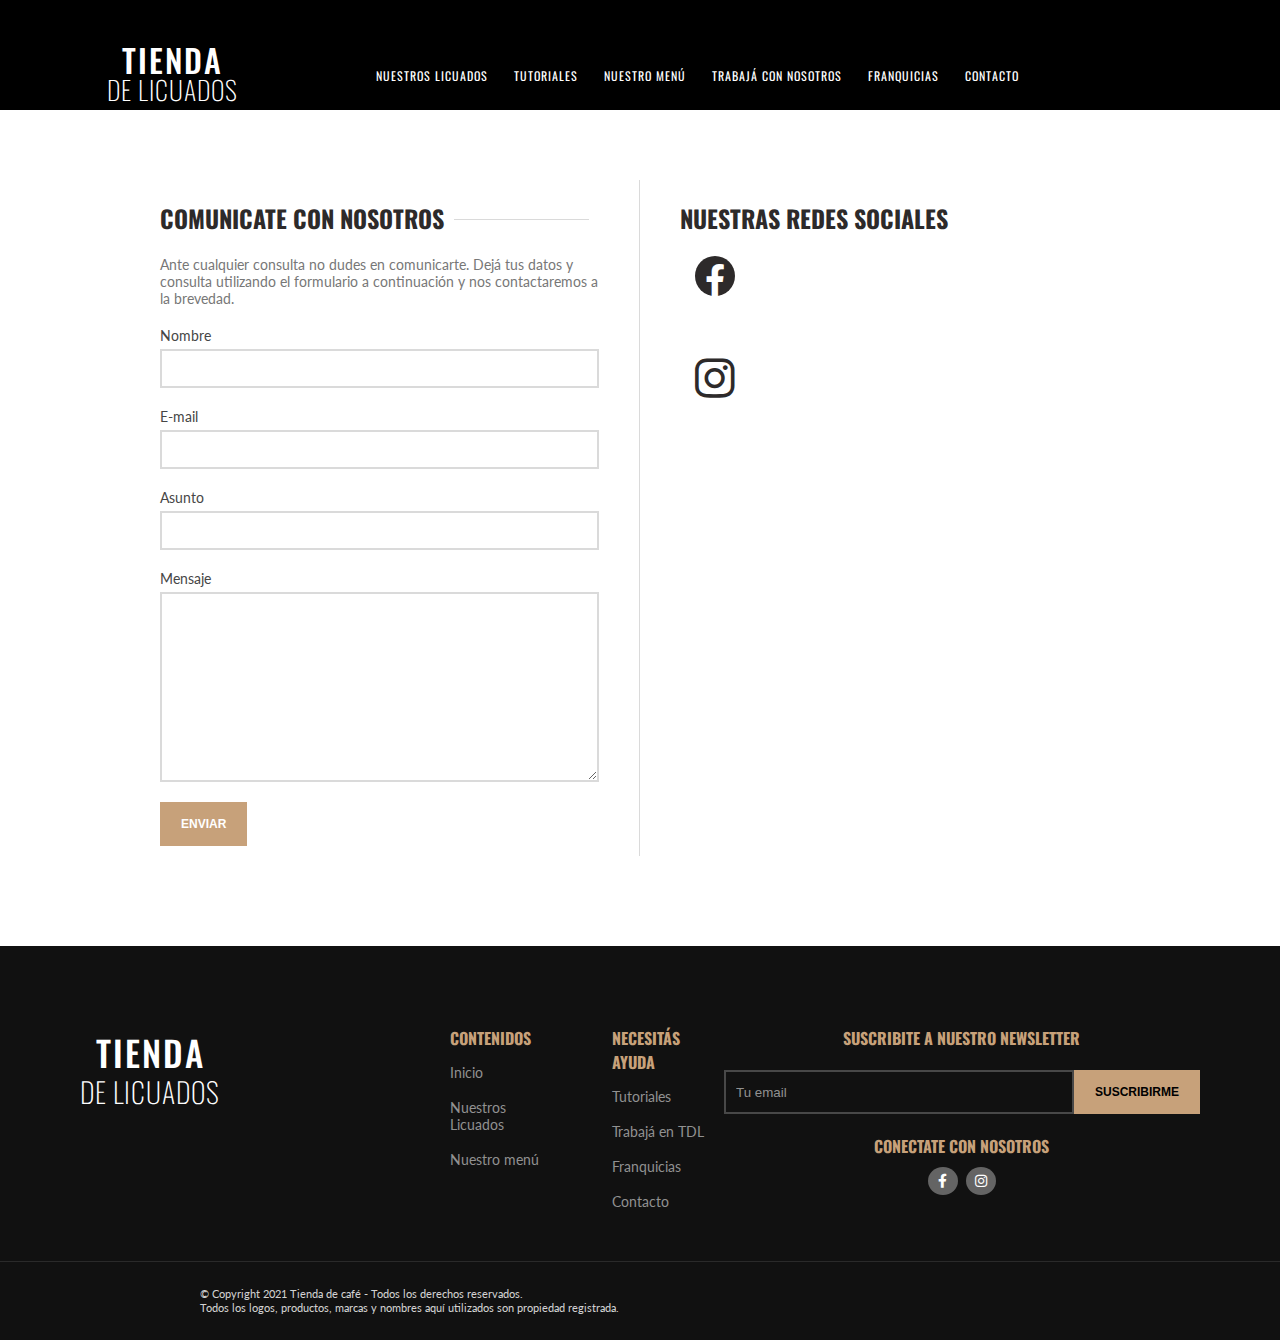
==== pages/contacto.html @ 8fce1b78 "fix nav" ====
<!DOCTYPE html>
<html lang="en">
  <head>
    <meta charset="UTF-8" />
    <meta name="viewport" content="width=device-width, initial-scale=1.0" />
    <title>Home - Tienda de Licuados</title>
    <script defer src="../js/script.js"></script>

    <link
      rel="stylesheet"
      href="https://cdnjs.cloudflare.com/ajax/libs/font-awesome/6.0.0-beta3/css/all.min.css"
    />
    <link rel="stylesheet" href="../styles/nav.css" />
    <link rel="stylesheet" href="../styles/contacto.css" />
    <link rel="stylesheet" href="../styles/footer.css" />
    <link rel="stylesheet" href="../styles/index.css" />
  </head>
  <body>
    <div class="line"></div>
    <!----------------------------------- NAVBAR ------------------------------------->
    <nav class="nav black_background">
      <a href="/index.html" class="nav_logo_link">
        <span class="logo_up">TIENDA</span>
        <span class="logo_down">DE LICUADOS</span>
      </a>

      <ul class="nav_links_list">
        <li class="nav_links_list_links"><a href="">NUESTROS LICUADOS</a></li>
        <li class="nav_links_list_links"><a href="">TUTORIALES</a></li>
        <li class="nav_links_list_links"><a href="">NUESTRO MENÚ</a></li>
        <li class="nav_links_list_links"><a href="">TRABAJÁ CON NOSOTROS</a></li>
        <li class="nav_links_list_links"><a href="">FRANQUICIAS</a></li>
        <li class="nav_links_list_links"><a href="./pages/contacto.html">CONTACTO</a></li>
      </ul>
    </nav>
    <main class="main">
      <!---------------------------------- FORMULARIO --------------------------------->

      <section class="section_form">
        <div class="contenedor_titulo">
          <h2 class="contacto_titulo">COMUNICATE CON NOSOTROS</h2>
          <span class="section_form_line"></span>
        </div>

        <p class="contacto_p">
          Ante cualquier consulta no dudes en comunicarte. Dejá tus datos y consulta utilizando el
          formulario a continuación y nos contactaremos a la brevedad.
        </p>
        <form class="contacto_form" id="contacto">
          <label class="label" for="name">Nombre</label>
          <input class="field" type="text" name="name" required />

          <label class="label" for="email">E-mail</label>
          <input class="field" type="email" name="email" required />

          <label class="label" for="asunto">Asunto</label>
          <input class="field" type="tel" name="asunto" required />

          <label class="label" for="mensaje">Mensaje</label>
          <textarea class="field" type="texto" name="mensaje" required></textarea>

          <button class="contacto_btn">ENVIAR</button>
        </form>
      </section>

      <!---------------------------------- SOCIAL---- --------------------------------->

      <section class="social">
        <div class="contenedor_titulo">
          <h2 class="contacto_titulo">NUESTRAS REDES SOCIALES</h2>
          <span class="section_form_line"></span>
        </div>

        <div class="contacto_social_fab">
          <a href="https://www.facebook.com/Tiendadecafe" target="_blank">
            <i class="fa-brands fa-facebook-f"></i>
          </a>
          <a href="https://www.instagram.com/tiendadecafear/" target="_blank">
            <i class="fab fa-instagram"></i>
          </a>
        </div>
      </section>
    </main>

    <!---------------------------------- FOOTER ------------------------------------->

    <footer>
      <div class="footer">
        <a class="footer_logo" href="/index.html">
          <!--  <span class="nav_logo"> -->
          <span class="logo_up">TIENDA</span>
          <span class="logo_down">DE LICUADOS</span>
          <!-- </span> -->
        </a>

        <div class="footer_links_list left">
          <h2 class="footer_h2">CONTENIDOS</h2>
          <ul class="footer_ul">
            <li class="footer_links_list_links"><a href="">Inicio</a></li>
            <li class="footer_links_list_links"><a href="">Nuestros Licuados</a></li>
            <li class="footer_links_list_links"><a href="">Nuestro menú</a></li>
          </ul>
        </div>

        <div class="footer_links_list">
          <h2 class="footer_h2">NECESITÁS AYUDA</h2>
          <ul class="footer_ul">
            <li class="footer_links_list_links"><a href="">Tutoriales</a></li>
            <li class="footer_links_list_links"><a href="">Trabajá en TDL</a></li>
            <li class="footer_links_list_links"><a href="">Franquicias</a></li>
            <li class="footer_links_list_links"><a href="">Contacto</a></li>
          </ul>
        </div>

        <div class="footer_contact">
          <div class="footer_form">
            <h2 class="footer_h2">SUSCRIBITE A NUESTRO NEWSLETTER</h2>
            <form class="footer_form_wrapper" action="/index.html" method="get">
              <input class="field" type="email" name="email" placeholder="Tu email" required />
              <button class="footer_btn" type="submit">SUSCRIBIRME</button>
            </form>
          </div>
          <div class="footer_social">
            <h2 class="footer_h2">CONECTATE CON NOSOTROS</h2>
            <div class="footer_social_fab">
              <a href="https://www.facebook.com/Tiendadecafe" target="_blank">
                <i class="fa-brands fa-facebook-f"></i>
              </a>
              <a href="https://www.instagram.com/tiendadecafear/" target="_blank">
                <i class="fab fa-instagram"></i>
              </a>
            </div>
          </div>
        </div>
      </div>

      <div class="footer_end">
        <p>© Copyright 2021 Tienda de café - Todos los derechos reservados.</p>
        <p>
          Todos los logos, productos, marcas y nombres aquí utilizados son propiedad registrada.
        </p>
      </div>
    </footer>
  </body>
</html>
---- styles/nav.css ----
@import url('https://fonts.googleapis.com/css2?family=Lato:ital,wght@0,100;0,300;0,400;0,700;0,900;1,100;1,300;1,400;1,700;1,900&family=Oswald:wght@200..700&display=swap');

:root {
  font-size: 10px;
  --main-text-color: #c7a17a;
  --nav-footer-background: #111111;

  --container-color: #FFE4F2;
  --main-color: #0f27ff57;
  --secondary-color: #de71ff71;
  --shadow-color: #7A87FF57;
}


* {
  padding: 0;
  box-sizing: border-box;
  margin: 0;
  color: white;
  text-decoration: none;
  scroll-behavior: smooth
}

.line {
  background-color: black;
  height: 4rem;
}

.nav {
  /* background-color: transparent; */
  font-family: Oswald, Arial, Helvetica, sans-serif;
  display: flex;
  justify-content: space-around;
  text-align: center;
  margin: 0 auto;
  text-wrap: nowrap;
  position: relative;
  top: 0;
  z-index: 9999;
  transition: all .3s ease-in-out;
}
.scrolled {
  background-color: black;
  transition: all .3s ease-in-out;
  position: sticky;
}

.scrolled .nav_logo_link{
  line-height: 2rem;
}

.scrolled .logo_up {
  font-size: 2.2rem;
}

.scrolled .logo_down {
  font-size: 1.8rem;
}
.black_background{
  background-color: black;
}

.nav_logo_link {
  display: flex;
  flex-direction: column;
  line-height: 3rem;
  padding: .5rem;
  margin-left: 8%;
}

.logo_up {
  font-weight: 500;
  font-size: 3.2rem;
  letter-spacing: .2rem;
}

.logo_down {
  font-weight: 200;
  font-size: 2.6rem;
  letter-spacing: .1rem;
}

.nav_links_list {
  display: flex;
  align-items: center;
  margin: 0 auto;
  padding-left: 0;
  padding-right: 10%;
}

.nav_links_list_links {
  list-style-type: none;
  padding: 0 1.3rem;
  letter-spacing: .1rem;
}

.nav_links_list_links a {
  font-size: 1.2rem;
  transition: opacity .3s ease;
}

.nav_links_list_links a:hover {
  opacity: .8;
}
---- styles/contacto.css ----
@import url('https://fonts.googleapis.com/css2?family=Lato:ital,wght@0,100;0,300;0,400;0,700;0,900;1,100;1,300;1,400;1,700;1,900&family=Oswald:wght@200..700&display=swap');

:root {
  font-size: 10px;
  --main-text-color: #c7a17a;
  --nav-footer-background: #111111;

  --container-color: #FFE4F2;
  --main-color: #0f27ff57;
  --secondary-color: #de71ff71;
  --shadow-color: #7A87FF57;
}

* {
  padding: 0;
  box-sizing: border-box;
  margin: 0;
  color:white;
  text-decoration: none;
  scroll-behavior: smooth;
}

.main{
  position: relative;
  display: flex;
  flex-direction: row;
  color: black;
  font-family: Lato;
  padding: 7rem 12rem;
  overflow: hidden;
  margin-bottom: 2rem;
}


.section_form{
  padding: 2rem 4rem 1rem;
  width: 50%;
  border-right: solid .1rem rgba(109, 109, 109, 0.253);
}
.section_form .contacto_form {
  color: black;
  display: flex;
  flex-direction: column;
}
.section_form .contenedor_titulo{
  display: flex;
}
.section_form .section_form_line {
  margin: 1.9rem 1rem;
  width: 70%;
  height: .1rem;
  background-color: rgba(109, 109, 109, 0.253);
}
.contacto_titulo{
  font-family: Oswald;
  color:#2D2A2A;
  font-size: 2.4rem;
  margin-bottom: 2rem;
  min-width: fit-content;
}
.section_form .contacto_p{
  color: #777777;
  font-size: 1.4rem;
  margin-bottom: 2rem;
}
.section_form .contacto_form .label {
  color:#464646;
  font-size: 1.4rem;
  padding-bottom: 0.5rem;
}
.section_form .contacto_form .field {
  padding: 1rem 1rem;
  margin-bottom: 2rem;
  
  border: solid 2px rgba(109, 109, 109, 0.253);
}
.section_form .contacto_form textarea {
  height: 19rem;
}

.contacto_btn {
  background-color: var(--main-text-color);
  color: white;
  vertical-align: middle;
  font-weight: 600;
  border: solid 1px var(--main-text-color);
  font-size: 1.2rem;
  cursor: pointer;
  line-height: 1.8rem;
  text-transform: uppercase;
  padding: 1.2rem 2rem;
  transition: all .3s ease;
  width: fit-content;
}

.contacto_btn:hover {
  background-color: #b99169;
}

.social {
  padding: 2rem 4rem 1rem;
  width: 50%;
}
.contacto_social_fab{
  display: flex;
  flex-direction: column;
  padding-left: 1.5rem;

}

.social .fa-brands {
  color:white;
  width: 4rem;
  height: 4rem;
  text-align: center;
  padding-top: .8rem;
  border-radius: 50%;
  background-color: #2D2A2A;
  font-size: 3.2rem;

  transition: background-color .3s ease;
  margin-bottom: 6rem;
}
.social .fab{
  font-size: 4.5rem;
  color: #2D2A2A;
}
---- styles/footer.css ----
@import url('https://fonts.googleapis.com/css2?family=Lato:ital,wght@0,100;0,300;0,400;0,700;0,900;1,100;1,300;1,400;1,700;1,900&family=Oswald:wght@200..700&display=swap');

:root {
  font-size: 10px;
  --main-text-color: #c7a17a;
  --nav-footer-background: #111111;

  --container-color: #FFE4F2;
  --main-color: #0f27ff57;
  --secondary-color: #de71ff71;
  --shadow-color: #7A87FF57;
}


* {
  padding: 0;
  box-sizing: border-box;
  margin: 0;
  color: white;
  text-decoration: none;
  scroll-behavior: smooth
}

footer {
  background-color: var(--nav-footer-background);
  font-family: "Lato", Arial, Helvetica, sans-serif;
}

.footer {
  display: flex;
  justify-content: space-around;
  height: 35vh;
  padding: 8rem;
}

.footer_logo {
  display: flex;
  flex-direction: column;
  text-align: center;
  font-family: Oswald, Arial, Helvetica, sans-serif;
}

.logo_down {
  text-wrap: nowrap;
}

.footer_logo .logo_up {
  font-size: 3.5rem;
}

.footer_logo .logo_down {
  font-size: 2.8rem;
  line-height: 2.8rem;
}

.footer_ul {
  padding-inline-start: 0px;
}

.footer_links_list {
  display: flex;
  flex-direction: column;
  text-align: left;
  padding-left: 5rem;

}

.footer_links_list.left {
  margin-left: 18rem;
 }

.footer_links_list_links {
  font-size: 1.4rem;
  list-style-type: none;
  padding: 9px 0;
}



.footer_links_list_links a {
  color: rgb(145, 145, 145);
  transition: color .4s ease;
}

.footer_links_list_links a:hover {
  color: rgb(255, 255, 255);
}

.footer_contact {
  display: flex;
  flex-direction: column;
  align-items: center;

}

.footer_form {
  text-align: center;
}

.footer_form input {
  background-color: transparent;
  border: solid 2px rgba(255, 255, 255, 0.233);
  width: 35rem;
  outline: none;
  padding: 1rem;
}

.footer_form input::placeholder {
  color: rgb(145, 145, 145);
}

.footer_form input:focus::placeholder{
  font-size: 1.5rem;
}


.footer_h2 {
  color: var(--main-text-color);
  font-family: Oswald, Arial, Helvetica, sans-serif;
  font-size: 1.6rem;
  margin-bottom: .5rem;
}

.footer_form .footer_h2 {
  margin-bottom: 2rem;
}

.footer_btn {
  background-color: var(--main-text-color);
  color: black;
  vertical-align: middle;
  font-weight: 600;
  border: solid 1px var(--main-text-color);
  font-size: 1.2rem;
  cursor: pointer;
  line-height: 1.8rem;
  text-transform: uppercase;
  padding: 1.2rem 2rem;
  transition: all .3s ease;
}

.footer_btn:hover {
  opacity: 0.8;
}


.footer_form_wrapper {
  display: flex;
  margin-bottom: 2rem;
}

.footer_social .fab,
.footer_social .fa-brands {
  width: 3rem;
  text-align: center;
  padding: .7rem;
  border-radius: 50%;
  background-color: rgb(100, 100, 100);
  font-size: 1.4rem;
  margin: 0.4rem;
  transition: background-color .3s ease;
}

.footer_social .fab:hover,
.footer_social .fa-brands:hover {
  background-color: var(--main-text-color);
}

.footer_social_fab {
  display: flex;
  justify-content: center;
  margin: 0.5rem;
}

.footer_end {
  border-top: 1px solid rgba(73, 73, 73, 0.459);
  padding: 2.5rem 0;
  color: rgb(187, 187, 187);
  padding-left: 20rem;
  display: flex;
  flex-direction: column;
}

.footer_end p {
  color: rgba(255, 255, 255, 0.822);
  display: inline-block;
  width: 50rem;
  font-size: 1.1rem;
  line-height: 1.4rem;
}
---- styles/index.css ----
@import url('https://fonts.googleapis.com/css2?family=Lato:ital,wght@0,100;0,300;0,400;0,700;0,900;1,100;1,300;1,400;1,700;1,900&family=Oswald:wght@200..700&display=swap');


:root {
  font-size: 10px;
  --main-text-color: #c7a17a;
  --nav-footer-background: #111111;

  --container-color: #FFE4F2;
  --main-color: #0f27ff57;
  --secondary-color: #de71ff71;
  --shadow-color: #7A87FF57;
}


* {
  padding: 0;
  box-sizing: border-box;
  margin: 0;
  color: white;
  text-decoration: none;
  scroll-behavior: smooth
}

/* ------------------------------------------------- HERO ------------------------------------------------- */

.hero {
  position: relative;
  margin-top: -7rem;
  overflow: hidden;
  /* margin-bottom: 2rem; */
}

.hero_carrousel_img {
  background-repeat: no-repeat;
  background-size: cover;
  min-height: 82vh;
  background-position: center;
  display: flex;
  justify-content: left;
  padding-left: 12%;
  align-content: end;

}

.img1 {
  background-image: url(../images/rojo.jpg);
}

.img2 {
  background-image: url(../images/verde.jpg);
}

.img3 {
  background-image: url(../images/naranja.jpg);
}

.hero_carrousel_img_text_wrapper {
  max-width: 30%;
  transition: transform .3s ease-in-out;
}

.hero_carrousel_img_text1 {
  font-family: Oswald;
  font-size: 4.8rem;
  font-weight: 200;
  line-height: 5.2rem;

}

.hero_carrousel_img_text2 {
  font-family: Oswald;
  font-size: 6.8rem;
  font-weight: 600;
  line-height: 7.2rem;
  margin: 1rem 0;

}

.hero_carrousel_img_text3 {
  font-family: Lato;
  font-size: 1.5rem;
  font-weight: 400;
  line-height: 2.4rem;

}

.hero_carrousel_img_btn {
  list-style: none;
  border: 2px solid rgba(255, 255, 255, 0.555);
  background: transparent;
  font-family: Lato;
  font-size: 1.4rem;
  font-weight: 600;
  line-height: 2rem;
  padding: 1.2rem 2.8rem;
  margin-top: 2rem;
  cursor: pointer;
  transition: border .3s ease;
}

.hero_carrousel_img_btn:hover {
  border: 2px solid rgb(255, 255, 255);
}

.move_up {
  animation-name: Move-Up;
  animation-duration: 1s;
  animation-iteration-count: 1;
  animation-fill-mode: forwards;
}

.move_down {
  animation-name: Move-Down;
  animation-duration: 1s;
  animation-iteration-count: 1;
  animation-fill-mode: forwards;
}


@keyframes Move-Up {
  from {
    transform: translateY(0%);
    opacity: 0;
  }

  to {
    transform: translateY(-80%);
    opacity: 1;

  }
}

@keyframes Move-Down {
  from {
    transform: translateY(-80%);
    opacity: 1;
  }

  to {

    transform: translateY(0%);
    opacity: 0;
  }
}


.slide {
  display: none;
}

.deactivate {
  /*  opacity: .5; */
  display: block;
}

.slide.active {
  display: block;
}

.arrows {
  position: absolute;
  display: inline-block;
  z-index: 9997;
  top: 50%;
  cursor: pointer;
  width: 100%;
}

.arrows .prev {
  position: absolute;
  left: -11vw;
  font-size: 3rem;
  line-height: 5rem;
  transition: transform .5s ease, color .3s ease-in-out;
}

.arrows .next {
  position: absolute;
  right: -11vw;
  font-size: 3rem;
  transition: transform .5s ease, color .3s ease-in-out;
}

.prev:hover,
.next:hover {
  color: rgb(224, 224, 224);
}

.hero:hover .prev {
  transform: translateX(12vw);
}

.hero:hover .next {
  transform: translateX(-12vw);
}

.points {
  display: flex;
  justify-content: center;
  position: relative;
}

.hero .points {
  top: -2.5rem;
}

.point {
  appearance: none;
  background-color: transparent;
  font: inherit;
  /* color: grey; */
  width: 1rem;
  height: 1rem;
  border: 0.2em solid rgba(255, 255, 255, 0.384);
  border-radius: 50%;
  margin: 0 .5rem;
  cursor: pointer;
  transition: border .3s ease, background-color .3s ease;
}

.point:hover {
  border: 0.2em solid rgb(255, 255, 255);
}

.point:checked {
  background-color: rgb(255, 255, 255);
  border: 0.2em solid rgb(255, 255, 255);
}


/* ------------------------------------------------- MAIN ------------------------------------------------- */

/* ----------------------------------------- CARROUSEL PRODUCTOS ----------------------------------------- */

/* -----TÍTULO----- */
.carrousel_title {
  margin: 9rem 0 4rem 0;
  display: flex;
  flex-direction: column;
  justify-content: center;
  align-items: center;
}

.carrousel_title_text {
  font-size: 3.6rem;
  line-height: 4rem;
  color: rgb(37, 37, 37);
  font-family: Oswald;
  font-weight: 700;
}

.carrousel_title_line {
  margin-top: 3rem;
  width: 12rem;
  height: .2rem;
  background-color: var(--main-text-color);
}

/* -----CARROUSEL----- */

/* .prod_carrousel {
  width: 90%;
  margin: 0 auto;
  overflow-x: hidden;
  position: relative;
  transition: transform .3s ease-in-out;
}

.prod_carrousel_wraper {
  width: 90%;
  overflow: hidden;
  margin: 0 auto;
}

.slider_product {
  width: 200%;
  gap: 1rem;
  display: flex;
  flex-direction: row;
  flex-flow: row nowrap;
  align-items: center;
  overflow-x: hidden;
  animation-duration: 2s;
  animation-iteration-count: 1;
  animation-direction: normal;
  animation-fill-mode: forwards;
}

.product_wrapper {
  width: 20%;
  position: relative;
  overflow: hidden;
  display: flex;
  flex-direction: column;
}

/* ----- IMÁGENES CARROUSEL ----- */
/* .product_image {
  aspect-ratio: 1;
  background-size: cover;
  overflow: hidden;
  margin: 0 1rem;
  background-position: center;
  cursor: pointer;
  transition: background-image .8s ease-in;
}




.product_image1 {
  background-image: url(../images/drink-2355224_1920.jpg);
}

.product_image2 {
  background-image: url(../images/drink-2355224_1920.jpg)
}

.product_image3 {
  background-image: url(../images/drink-2355224_1920.jpg)
}

.product_image4 {
  background-image: url(../images/drink-2355224_1920.jpg)
}

.product_image5 {
  background-image: url(../images/drink-2355224_1920.jpg)
}

.product_image6 {
  background-image: url(../images/drink-2355224_1920.jpg)
}

.product_image7 {
  background-image: url(../images/antioxidant-8266763_1920.jpg)
}

.product_image8 {
  background-image: url(../images/drink-2355224_1920.jpg)
}

.product_image9 {
  background-image: url(../images/drink-2355224_1920.jpg)
}

.product_image10 {
  background-image: url(../images/drink-2355224_1920.jpg)
} */

/* ----- IMÁGENES CARROUSEL HOVER ----- */

/* .product_image1:hover {
  background-image: url(../images/antioxidant-8266763_1920.jpg);
  background-position: center;
  background-size: 130%;
}
  */

.prod_carrousel {
  width: 90%;
  margin: 0 auto;
  overflow-x: hidden;
  position: relative;
  transition: transform 0.3s ease-in-out;
}

.prod_carrousel_wraper {
  width: 90%;
  overflow: hidden;
  margin: 0 auto;
}

.slider_product {
  width: 200%;
  gap: 1rem;
  display: flex;
  flex-direction: row;
  flex-flow: row nowrap;
  align-items: center;
  overflow-x: hidden;
  animation-duration: 2s;
  animation-iteration-count: 1;
  animation-direction: normal;
  animation-fill-mode: forwards;
}

.product_wrapper {
  width: 20%;
  position: relative;
  overflow: hidden;
  display: flex;
  flex-direction: column;
}

/* ----- IMÁGENES CARROUSEL ----- */

.product_image {
  aspect-ratio: 1; 
  background-size: cover;
  overflow: hidden;
  margin: 0 1rem;
  background-position: center;
  cursor: pointer;
  position: relative; 
  transition: all 1s ease; 
}
.product_image::after {
  content: "";
  position: absolute;
  top: 0;
  left: 0;
  width: 100%;
  height: 100%;
  background-size: cover;
  background-position: center;
  opacity: 0; 
  transition: all 1s ease; 
}

.product_image:hover::after {
  opacity: 1; 
}

/* ----- IMÁGENES CARROUSEL ----- */

.product_image1 {
  background-image: url(../images/drink-2355224_1920.jpg);
}

.product_image1::after {
  background-image: url(../images/antioxidant-8266763_1920.jpg); 
}

.product_image2 {
  background-image: url(../images/drink-2355224_1920.jpg);
}

.product_image2::after {
  background-image: url(../images/antioxidant-8266763_1920.jpg);
}

.product_image3 {
  background-image: url(../images/drink-2355224_1920.jpg);
}

.product_image3::after {
  background-image: url(../images/antioxidant-8266763_1920.jpg);
}

.product_image4 {
  background-image: url(../images/drink-2355224_1920.jpg);
}

.product_image4::after {
  background-image: url(../images/antioxidant-8266763_1920.jpg);
}

.product_image5 {
  background-image: url(../images/drink-2355224_1920.jpg);
}

.product_image5::after {
  background-image: url(../images/antioxidant-8266763_1920.jpg);
}

.product_image6 {
  background-image: url(../images/drink-2355224_1920.jpg);
}

.product_image6::after {
  background-image: url(../images/antioxidant-8266763_1920.jpg);
}


.product_image7 {
  background-image: url(../images/drink-2355224_1920.jpg);
}

.product_image7::after {
  background-image: url(../images/antioxidant-8266763_1920.jpg);
}


.product_image8 {
  background-image: url(../images/drink-2355224_1920.jpg);
}

.product_image8::after {
  background-image: url(../images/antioxidant-8266763_1920.jpg);
}


.product_image9 {
  background-image: url(../images/drink-2355224_1920.jpg);
}

.product_image9::after {
  background-image: url(../images/antioxidant-8266763_1920.jpg);
}


.product_image10 {
  background-image: url(../images/drink-2355224_1920.jpg);
}

.product_image10::after {
  background-image: url(../images/antioxidant-8266763_1920.jpg);
}

.product_text {
  text-align: center;
  margin-top: .5rem;
  color: black;
  font-family: Oswald;
  font-size: 1.4rem;
}


.product_text {
  text-align: center;
  margin-top: .5rem;
  color: black;
  font-family: Oswald;
  font-size: 1.4rem;
}

/* ----- PUNTOS ----- */
.prod_carrousel .point {
  margin: 3rem .5rem;
  border: 0.2em solid rgb(143, 143, 143);
}

.prod_carrousel .point:hover {
  border: 0.2em solid rgb(0, 0, 0);
}

.prod_carrousel .point:checked {
  background-color: rgb(0, 0, 0);
  border: 0.1em solid rgb(0, 0, 0);
}

/* ----- FLECHAS ----- */

.prod_carrousel:hover .next {
  transform: translateX(-12vw);
  color: black;
}

.prod_carrousel:hover .prev {
  transform: translateX(12vw);
  color: black;
}


.arrows_products .prev,
.arrows_products .next {
  transition: color .4s ease-in-out;
}


.arrows_products .prev:hover,
.arrows_products .next:hover {
  color: rgba(0, 0, 0, 0.425);
}

.prod_carrousel .arrows {
  position: absolute;
  top: 30%;
}


/* ----- ANIMACIÓN CARROUSEL PRODUCTOS----- */

.move_right {
  animation-name: Move-Right;
}

.move_left {
  animation-name: Move-Left;
}


@keyframes Move-Right {
  from {
    transform: translateX(0%);
  }

  to {

    transform: translateX(-50%);
  }
}

@keyframes Move-Left {
  from {
    transform: translateX(-50%);
  }

  to {

    transform: translateX(0%);
  }
}

/* ----------------------------------------- CARDS ----------------------------------------- */


.main_cards {
  width: 80%;
  margin: 0 auto;
  display: flex;
  justify-content: center;
  gap: 2%;
  margin-bottom: 2rem;
}

.card {
  position: relative;
  width: 100%;
  overflow: hidden;
  padding: 3rem;
  display: flex;
  flex-direction: column;
  justify-content: flex-end;
  height: 42rem;
  cursor: pointer;
}

.card_img {
  position: absolute;
  top: 0;
  left: 0;
  width: 100%;
  height: 100%;
  object-fit: cover;
  transition: transform .6s ease-in-out;
  z-index: -1;
}

.card:hover .card_img {
  transform: scale(1.1);
}

.title_up,
.title,
.title_btn {
  position: relative;
  z-index: 1;
}

.main_cards .title_up {
  background-color: rgb(236, 236, 236);
  color: rgb(51, 51, 51);
  font-family: Lato;
  font-size: 1.4rem;
  font-weight: 600;
  line-height: 1.6rem;
  padding: 0.6rem 1rem;
  width: fit-content;
}

.main_cards .title {
  color: rgb(255, 255, 255);
  font-family: Oswald, Arial, Helvetica, sans-serif;
  font-size: 4.2rem;
  font-weight: 600;
  line-height: 4.6rem;
  margin-top: 0.7rem;
  text-transform: uppercase;
}

.main_cards .title_btn {
  background-color: rgb(33, 33, 33);
  color: rgb(255, 255, 255);
  font-family: Lato;
  font-weight: 600;
  line-height: 1.6rem;
  font-size: 1.2rem;
  letter-spacing: 0.3rem;
  padding: 1rem 1.4rem;
  width: fit-content;
  cursor: pointer;
  border: none;
  margin-top: 1.5rem;
}

/* ----------------------------------------- BANNER TYPES ----------------------------------------- */

.banner_types {
  margin-top: 3rem;
  /* width: 100vw; */
  height: 100vh;
  background-color: rgb(245, 245, 245);
  display: flex;
  flex-direction: column;
  align-items: center;
}

.banner_types_title_up {
  color: var(--main-text-color);
  font-family: Lato;
  font-size: 1.6rem;
  margin: 3rem 0 2rem 0;
}

.banner_types_content {
  display: flex;
  flex-direction: row;
  justify-content: center;
  margin: 4rem 4rem 0;
}

.banner_types_content .content_img {
  margin: 0 3rem;
  background-image: url(../images/smoothie-7942046_1920.jpg);
  background-position: center;
  background-size: cover;
  height: 70vh;
  width: 40vw;
}

.content_text {
  width: 18%;
}

.content_text_left {
  text-align: right;
}

.content_text_right {
  text-align: left;

}

.content_text .title {
  color: var(--main-text-color);
  font-family: Oswald;
  font-size: 2rem;
  font-weight: 600;
  line-height: 2.8rem;
  text-transform: uppercase;
}


.content_text .text {
  color: rgb(119, 119, 119);
  font-family: Lato;
  font-size: 1.4rem;
  font-weight: 400;
  line-height: 2.2rem;
  margin: 2rem 0 4rem;
  /* width: 20%; */

}


/* ----------------------------------------- BANNER LOCAL  ----------------------------------------- */

.banner_local {
  position: relative;
  height: 78vh;
  display: flex;
  flex-direction: column;
  align-items: center;
  justify-content: center;
  overflow: hidden;
}

.banner_local::before {
  content: '';
  position: absolute;
  top: 0;
  left: 0;
  width: 100%;
  height: 100%;
  background-image: url(../images/banner5.jpg);
  background-position: center;
  background-repeat: no-repeat;
  background-size: cover;
  filter: grayscale(100%) brightness(20%);
  z-index: 0;
}

.banner_local_content {
  position: relative;
  z-index: 1;
  text-align: center;
}

.banner_local_title_up {
  font-family: Oswald;
  font-size: 4.8rem;
  font-weight: 200;
  line-height: 5.2rem;
}

.banner_local_title {
  color: var(--main-text-color);
  font-family: Oswald;
  font-size: 6.8rem;
  font-weight: 600;
  line-height: 7.2rem;
}

.banner_local_subtitle {
  font-family: Lato;
  font-size: 1.8rem;
  line-height: 2.2rem;
 margin: 1.5rem 0;
}
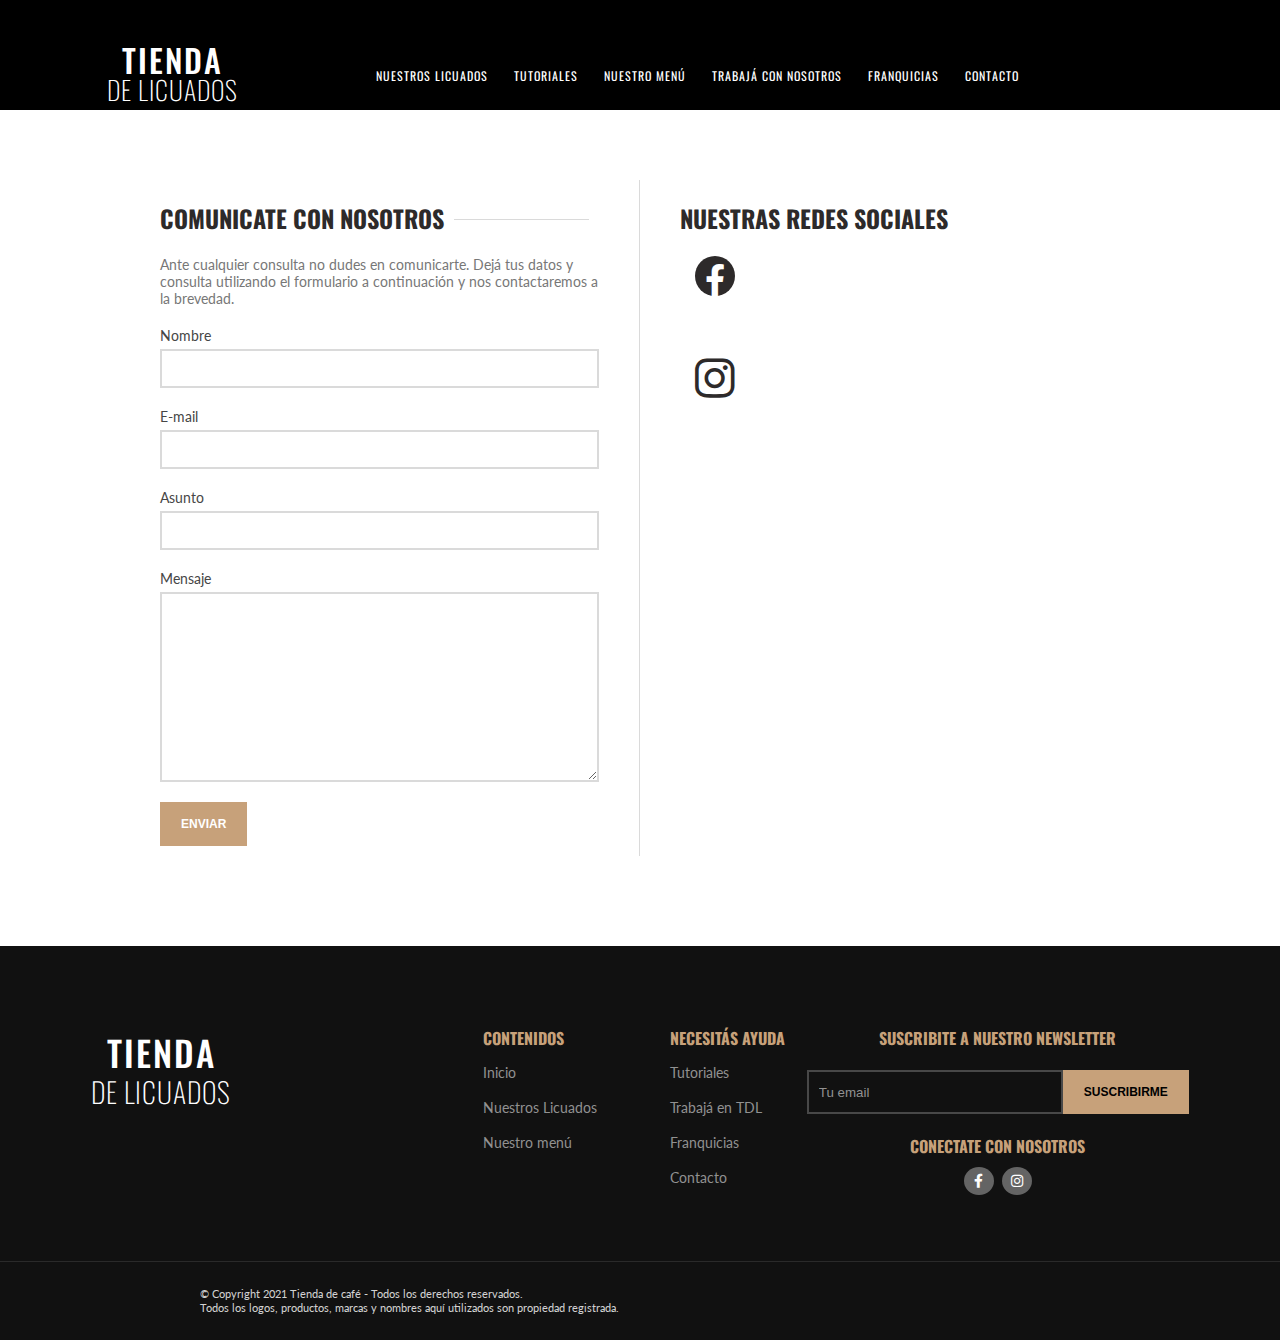
==== commit e407060d: "page tienda" ====
--- a/pages/contacto.html
+++ b/pages/contacto.html
@@ -3,34 +3,31 @@
   <head>
     <meta charset="UTF-8" />
     <meta name="viewport" content="width=device-width, initial-scale=1.0" />
-    <title>Home - Tienda de Licuados</title>
+    <title>Contacto - Tienda de Licuados</title>
     <script defer src="../js/script.js"></script>
 
     <link
       rel="stylesheet"
       href="https://cdnjs.cloudflare.com/ajax/libs/font-awesome/6.0.0-beta3/css/all.min.css"
     />
-    <link rel="stylesheet" href="../styles/nav.css" />
-    <link rel="stylesheet" href="../styles/contacto.css" />
-    <link rel="stylesheet" href="../styles/footer.css" />
     <link rel="stylesheet" href="../styles/index.css" />
   </head>
   <body>
     <div class="line"></div>
     <!----------------------------------- NAVBAR ------------------------------------->
     <nav class="nav black_background">
-      <a href="/index.html" class="nav_logo_link">
+      <a href="../index.html" class="nav_logo_link">
         <span class="logo_up">TIENDA</span>
         <span class="logo_down">DE LICUADOS</span>
       </a>
 
       <ul class="nav_links_list">
-        <li class="nav_links_list_links"><a href="">NUESTROS LICUADOS</a></li>
-        <li class="nav_links_list_links"><a href="">TUTORIALES</a></li>
-        <li class="nav_links_list_links"><a href="">NUESTRO MENÚ</a></li>
-        <li class="nav_links_list_links"><a href="">TRABAJÁ CON NOSOTROS</a></li>
-        <li class="nav_links_list_links"><a href="">FRANQUICIAS</a></li>
-        <li class="nav_links_list_links"><a href="./pages/contacto.html">CONTACTO</a></li>
+        <li class="nav_links_list_links"><a href="./tienda.html">NUESTROS LICUADOS</a></li>
+        <li class="nav_links_list_links"><a href="./tutoriales.html">TUTORIALES</a></li>
+        <li class="nav_links_list_links"><a href="./nuestro-menu.html">NUESTRO MENÚ</a></li>
+        <li class="nav_links_list_links"><a href="./trabaja-con-nosotros.html">TRABAJÁ CON NOSOTROS</a></li>
+        <li class="nav_links_list_links"><a href="./franquicias.html">FRANQUICIAS</a></li>
+        <li class="nav_links_list_links"><a href="#">CONTACTO</a></li>
       </ul>
     </nav>
     <main class="main">
@@ -46,7 +43,12 @@
           Ante cualquier consulta no dudes en comunicarte. Dejá tus datos y consulta utilizando el
           formulario a continuación y nos contactaremos a la brevedad.
         </p>
-        <form class="contacto_form" id="contacto">
+        <form
+          class="contacto_form"
+          method="get"
+          action="https://youtu.be/dQw4w9WgXcQ?si=hZK03voYtZzDFvFm"
+          target="_blank"
+        >
           <label class="label" for="name">Nombre</label>
           <input class="field" type="text" name="name" required />
 
--- a/styles/index.css
+++ b/styles/index.css
@@ -1,5 +1,12 @@
 @import url('https://fonts.googleapis.com/css2?family=Lato:ital,wght@0,100;0,300;0,400;0,700;0,900;1,100;1,300;1,400;1,700;1,900&family=Oswald:wght@200..700&display=swap');
 
+@import url(./footer.css);
+@import url(./nav.css);
+@import url(./contacto.css);
+@import url(./tutoriales.css);
+@import url(./nuestro-menu.css);
+@import url(./trabaja-con-nosotros.css);
+@import url(./tienda.css);
 
 :root {
   font-size: 10px;
@@ -22,7 +29,7 @@
   scroll-behavior: smooth
 }
 
-/* ------------------------------------------------- HERO ------------------------------------------------- */
+/* ----------------------------------------- HERO -------------------------------------------- */
 
 .hero {
   position: relative;
@@ -48,11 +55,11 @@
 }
 
 .img2 {
-  background-image: url(../images/verde.jpg);
+  background-image: url(../images/banner2.jpeg);
 }
 
 .img3 {
-  background-image: url(../images/naranja.jpg);
+  background-image: url(../images/banner3.jpeg);
 }
 
 .hero_carrousel_img_text_wrapper {
@@ -82,6 +89,7 @@
   font-size: 1.5rem;
   font-weight: 400;
   line-height: 2.4rem;
+  color: rgba(255, 255, 255, 0.8);
 
 }
 
@@ -144,14 +152,22 @@
   }
 }
 
-
 .slide {
   display: none;
 }
 
 .deactivate {
-  /*  opacity: .5; */
   display: block;
+  animation: banner-animation .5s ;
+}
+
+@keyframes banner-animation{
+  from{
+    filter:brightness(100%);
+  }
+  to{
+    filter:brightness(10%);
+  }
 }
 
 .slide.active {
@@ -229,9 +245,9 @@
 }
 
 
-/* ------------------------------------------------- MAIN ------------------------------------------------- */
-
-/* ----------------------------------------- CARROUSEL PRODUCTOS ----------------------------------------- */
+/* -------------------------------------------- MAIN -------------------------------------------- */
+
+/* -------------------------------- CARROUSEL PRODUCTOS --------------------------------- */
 
 /* -----TÍTULO----- */
 .carrousel_title {
@@ -257,14 +273,13 @@
   background-color: var(--main-text-color);
 }
 
-/* -----CARROUSEL----- */
-
-/* .prod_carrousel {
+
+.prod_carrousel {
   width: 90%;
   margin: 0 auto;
   overflow-x: hidden;
   position: relative;
-  transition: transform .3s ease-in-out;
+  transition: transform 0.3s ease-in-out;
 }
 
 .prod_carrousel_wraper {
@@ -296,116 +311,18 @@
 }
 
 /* ----- IMÁGENES CARROUSEL ----- */
-/* .product_image {
+
+.product_image {
   aspect-ratio: 1;
   background-size: cover;
   overflow: hidden;
   margin: 0 1rem;
   background-position: center;
   cursor: pointer;
-  transition: background-image .8s ease-in;
-}
-
-
-
-
-.product_image1 {
-  background-image: url(../images/drink-2355224_1920.jpg);
-}
-
-.product_image2 {
-  background-image: url(../images/drink-2355224_1920.jpg)
-}
-
-.product_image3 {
-  background-image: url(../images/drink-2355224_1920.jpg)
-}
-
-.product_image4 {
-  background-image: url(../images/drink-2355224_1920.jpg)
-}
-
-.product_image5 {
-  background-image: url(../images/drink-2355224_1920.jpg)
-}
-
-.product_image6 {
-  background-image: url(../images/drink-2355224_1920.jpg)
-}
-
-.product_image7 {
-  background-image: url(../images/antioxidant-8266763_1920.jpg)
-}
-
-.product_image8 {
-  background-image: url(../images/drink-2355224_1920.jpg)
-}
-
-.product_image9 {
-  background-image: url(../images/drink-2355224_1920.jpg)
-}
-
-.product_image10 {
-  background-image: url(../images/drink-2355224_1920.jpg)
-} */
-
-/* ----- IMÁGENES CARROUSEL HOVER ----- */
-
-/* .product_image1:hover {
-  background-image: url(../images/antioxidant-8266763_1920.jpg);
-  background-position: center;
-  background-size: 130%;
-}
-  */
-
-.prod_carrousel {
-  width: 90%;
-  margin: 0 auto;
-  overflow-x: hidden;
-  position: relative;
-  transition: transform 0.3s ease-in-out;
-}
-
-.prod_carrousel_wraper {
-  width: 90%;
-  overflow: hidden;
-  margin: 0 auto;
-}
-
-.slider_product {
-  width: 200%;
-  gap: 1rem;
-  display: flex;
-  flex-direction: row;
-  flex-flow: row nowrap;
-  align-items: center;
-  overflow-x: hidden;
-  animation-duration: 2s;
-  animation-iteration-count: 1;
-  animation-direction: normal;
-  animation-fill-mode: forwards;
-}
-
-.product_wrapper {
-  width: 20%;
-  position: relative;
-  overflow: hidden;
-  display: flex;
-  flex-direction: column;
-}
-
-/* ----- IMÁGENES CARROUSEL ----- */
-
-.product_image {
-  aspect-ratio: 1; 
-  background-size: cover;
-  overflow: hidden;
-  margin: 0 1rem;
-  background-position: center;
-  cursor: pointer;
-  position: relative; 
-  transition: all 1s ease; 
-}
+  position: relative;
+
+}
+
 .product_image::after {
   content: "";
   position: absolute;
@@ -415,98 +332,94 @@
   height: 100%;
   background-size: cover;
   background-position: center;
-  opacity: 0; 
-  transition: all 1s ease; 
+  opacity: 0;
+  transition: all 1s ease;
 }
 
 .product_image:hover::after {
-  opacity: 1; 
-}
-
-/* ----- IMÁGENES CARROUSEL ----- */
+  background-image: url(../images//desc-hover.jpg);
+  opacity: 1;
+}
+
 
 .product_image1 {
-  background-image: url(../images/drink-2355224_1920.jpg);
+  background-image: url(../images/1.jpg);
 }
 
 .product_image1::after {
-  background-image: url(../images/antioxidant-8266763_1920.jpg); 
+  background-image: url(../images//desc-hover.jpg);
 }
 
 .product_image2 {
-  background-image: url(../images/drink-2355224_1920.jpg);
+  background-image: url(../images/2.jpeg);
 }
 
 .product_image2::after {
-  background-image: url(../images/antioxidant-8266763_1920.jpg);
+  background-image: url(../images//desc-hover.jpg);
 }
 
 .product_image3 {
-  background-image: url(../images/drink-2355224_1920.jpg);
+  background-image: url(../images/3.jpeg);
 }
 
 .product_image3::after {
-  background-image: url(../images/antioxidant-8266763_1920.jpg);
+  background-image: url(../images//desc-hover.jpg);
 }
 
 .product_image4 {
-  background-image: url(../images/drink-2355224_1920.jpg);
+  background-image: url(../images/4.jpeg);
 }
 
 .product_image4::after {
-  background-image: url(../images/antioxidant-8266763_1920.jpg);
+  background-image: url(../images//desc-hover.jpg);
 }
 
 .product_image5 {
-  background-image: url(../images/drink-2355224_1920.jpg);
+  background-image: url(../images/5.jpeg);
 }
 
 .product_image5::after {
-  background-image: url(../images/antioxidant-8266763_1920.jpg);
+  background-image: url(../images//desc-hover.jpg);
 }
 
 .product_image6 {
-  background-image: url(../images/drink-2355224_1920.jpg);
+  background-image: url(../images/6.jpg);
 }
 
 .product_image6::after {
-  background-image: url(../images/antioxidant-8266763_1920.jpg);
-}
-
+  background-image: url(../images//desc-hover.jpg);
+}
 
 .product_image7 {
-  background-image: url(../images/drink-2355224_1920.jpg);
+  background-image: url(../images/7.jpeg);
 }
 
 .product_image7::after {
-  background-image: url(../images/antioxidant-8266763_1920.jpg);
-}
-
+  background-image: url(../images//desc-hover.jpg);
+}
 
 .product_image8 {
-  background-image: url(../images/drink-2355224_1920.jpg);
+  background-image: url(../images/8.jpeg);
 }
 
 .product_image8::after {
-  background-image: url(../images/antioxidant-8266763_1920.jpg);
-}
-
+  background-image: url(../images//desc-hover.jpg);
+}
 
 .product_image9 {
-  background-image: url(../images/drink-2355224_1920.jpg);
+  background-image: url(../images/2.jpeg);
 }
 
 .product_image9::after {
-  background-image: url(../images/antioxidant-8266763_1920.jpg);
-}
-
+  background-image: url(../images//desc-hover.jpg);
+}
 
 .product_image10 {
-  background-image: url(../images/drink-2355224_1920.jpg);
+  background-image: url(../images/4.jpeg);
 }
 
 .product_image10::after {
-  background-image: url(../images/antioxidant-8266763_1920.jpg);
+  background-image: url(../images//desc-hover.jpg);
 }
 
 .product_text {
@@ -556,7 +469,7 @@
 
 .arrows_products .prev,
 .arrows_products .next {
-  transition: color .4s ease-in-out;
+  transition: all .4s ease-in-out;
 }
 
 
@@ -751,12 +664,11 @@
   font-weight: 400;
   line-height: 2.2rem;
   margin: 2rem 0 4rem;
-  /* width: 20%; */
-
-}
-
-
-/* ----------------------------------------- BANNER LOCAL  ----------------------------------------- */
+
+}
+
+
+/* ----------------------------------------- BANNER LOCAL  -------------------------------------- */
 
 .banner_local {
   position: relative;
@@ -808,5 +720,5 @@
   font-family: Lato;
   font-size: 1.8rem;
   line-height: 2.2rem;
- margin: 1.5rem 0;
+  margin: 1.5rem 0;
 }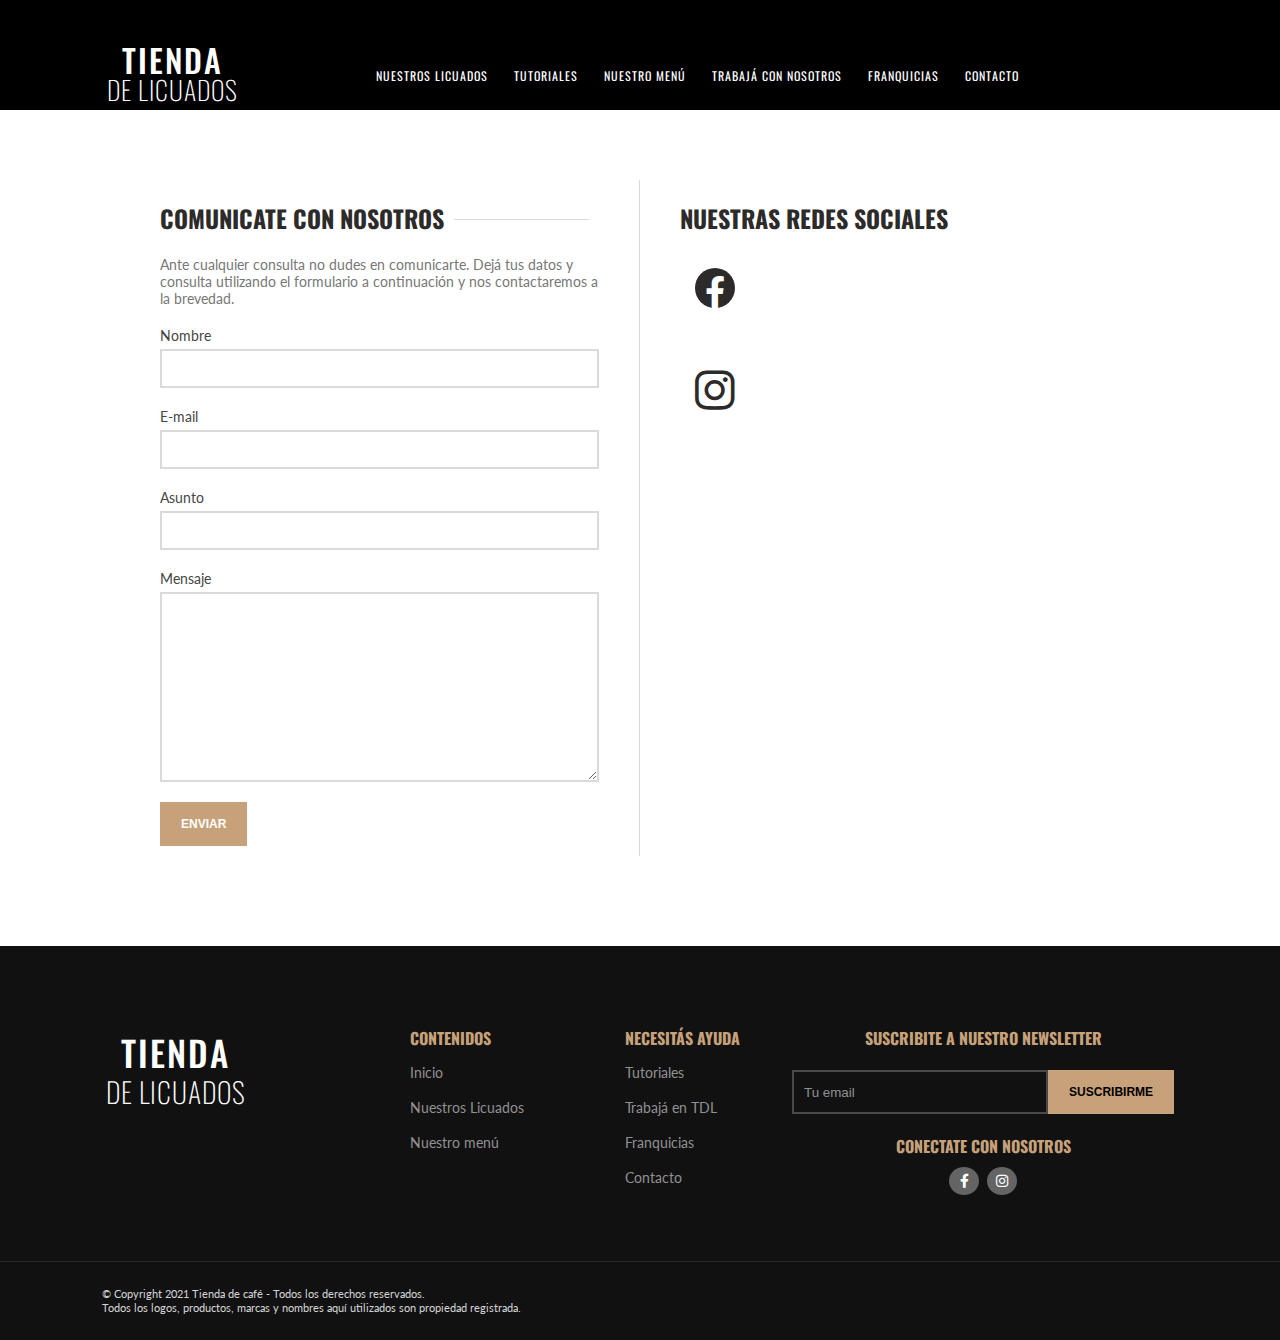
==== commit 4e3b5774: "mediaquerys" ====
--- a/pages/contacto.html
+++ b/pages/contacto.html
@@ -16,12 +16,16 @@
     <div class="line"></div>
     <!----------------------------------- NAVBAR ------------------------------------->
     <nav class="nav black_background">
+      <div class="nav-icon">
+        <i class="fa-solid fa-bars"></i>
+      </div>
       <a href="../index.html" class="nav_logo_link">
         <span class="logo_up">TIENDA</span>
         <span class="logo_down">DE LICUADOS</span>
       </a>
 
-      <ul class="nav_links_list">
+      <ul class="nav_links_list oculto">
+        <li class="nav_links_list_links inicio"><a href="../index.html">INICIO</a></li>
         <li class="nav_links_list_links"><a href="./tienda.html">NUESTROS LICUADOS</a></li>
         <li class="nav_links_list_links"><a href="./tutoriales.html">TUTORIALES</a></li>
         <li class="nav_links_list_links"><a href="./nuestro-menu.html">NUESTRO MENÚ</a></li>
@@ -74,10 +78,10 @@
         </div>
 
         <div class="contacto_social_fab">
-          <a href="https://www.facebook.com/Tiendadecafe" target="_blank">
+          <a class="icon" href="https://www.facebook.com/Tiendadecafe" target="_blank">
             <i class="fa-brands fa-facebook-f"></i>
           </a>
-          <a href="https://www.instagram.com/tiendadecafear/" target="_blank">
+          <a class="icon" href="https://www.instagram.com/tiendadecafear/" target="_blank">
             <i class="fab fa-instagram"></i>
           </a>
         </div>
--- a/styles/index.css
+++ b/styles/index.css
@@ -17,6 +17,7 @@
   --main-color: #0f27ff57;
   --secondary-color: #de71ff71;
   --shadow-color: #7A87FF57;
+  --desplazamiento_texto: -80%;
 }
 
 
@@ -63,7 +64,7 @@
 }
 
 .hero_carrousel_img_text_wrapper {
-  max-width: 30%;
+  max-width: 40%;
   transition: transform .3s ease-in-out;
 }
 
@@ -133,7 +134,7 @@
   }
 
   to {
-    transform: translateY(-80%);
+    transform: translateY(var(--desplazamiento_texto));
     opacity: 1;
 
   }
@@ -141,7 +142,7 @@
 
 @keyframes Move-Down {
   from {
-    transform: translateY(-80%);
+    transform: translateY(var(--desplazamiento_texto));
     opacity: 1;
   }
 
@@ -721,4 +722,41 @@
   font-size: 1.8rem;
   line-height: 2.2rem;
   margin: 1.5rem 0;
+}
+
+.broma{
+  display: none;
+}
+
+
+
+
+@media( max-width :1600px) {
+  :root {
+    --desplazamiento_texto: -30%;
+  }
+}
+
+@media(max-width:  375px) {
+  .real{
+    display: none;
+  }
+  .broma{
+    display: block;
+    width: 220vw;
+    height: 190vh;
+  }
+  .broma iframe{
+    position: absolute;
+    top:-40rem;
+    left:-31rem;
+  }
+  .broma h1{
+    background-color: #111111;
+    width: 95vw;
+    font-size: 3rem;
+    position: relative;
+    z-index: 1;
+    margin: .5rem;
+  }
 }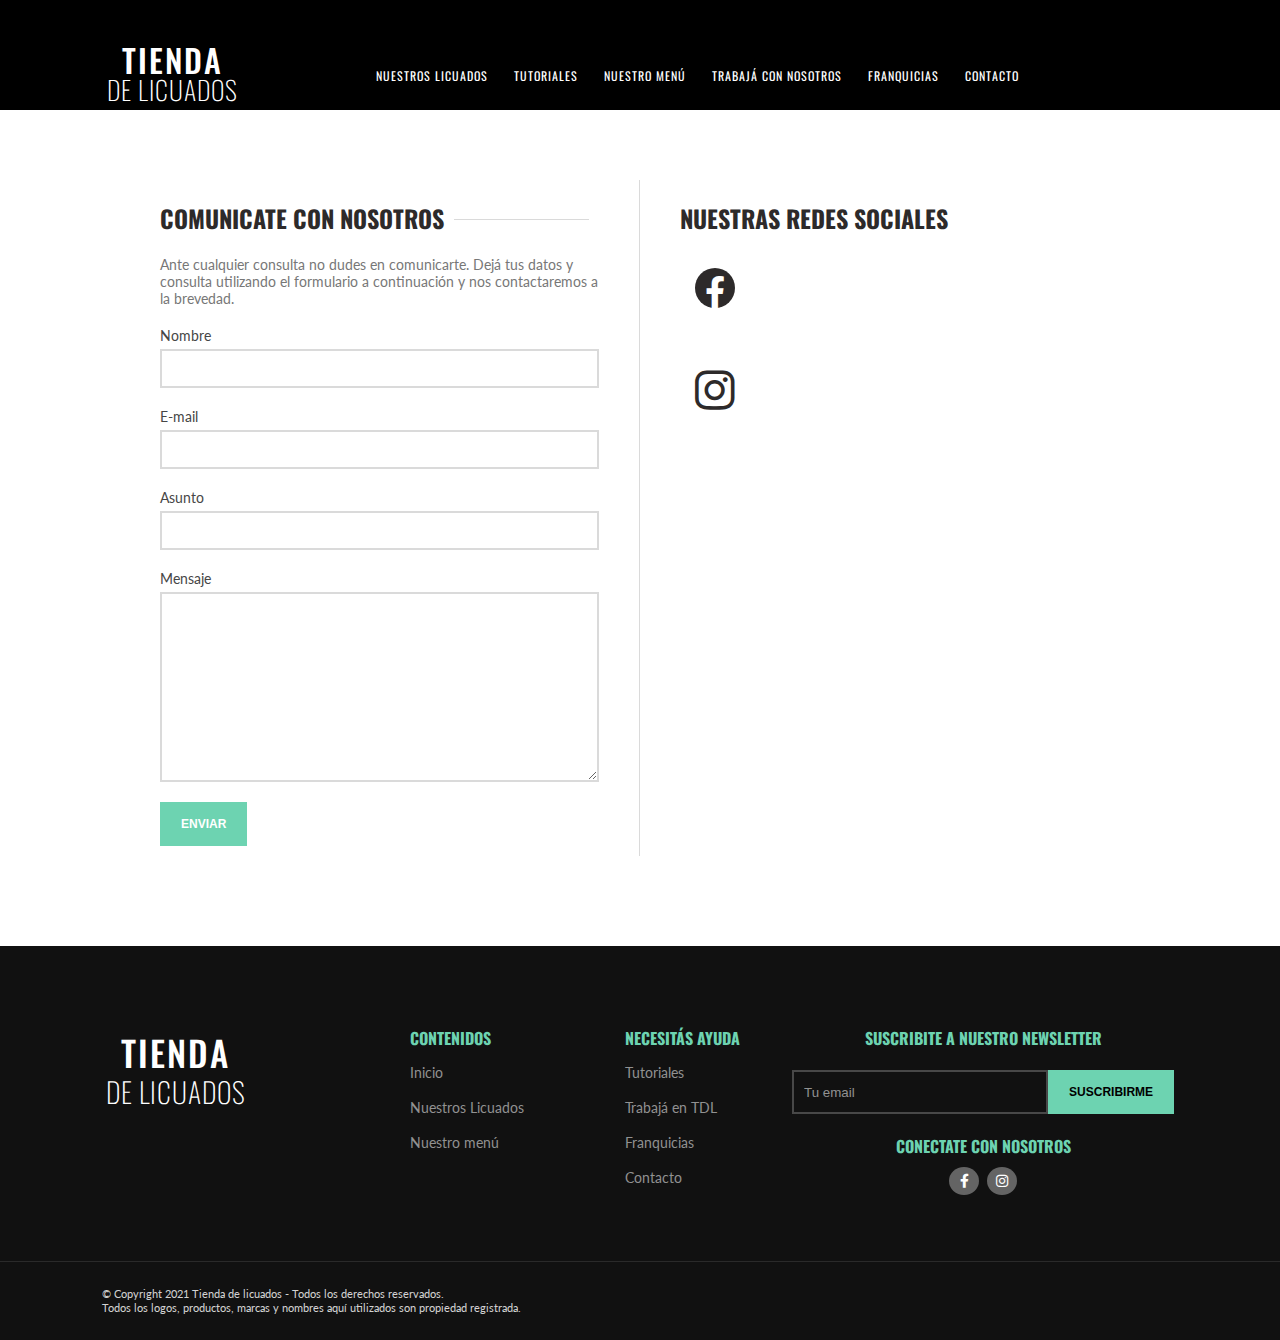
==== commit 56f5cb70: "colores links menu hamburguesa" ====
--- a/pages/contacto.html
+++ b/pages/contacto.html
@@ -13,139 +13,150 @@
     <link rel="stylesheet" href="../styles/index.css" />
   </head>
   <body>
-    <div class="line"></div>
-    <!----------------------------------- NAVBAR ------------------------------------->
-    <nav class="nav black_background">
-      <div class="nav-icon">
-        <i class="fa-solid fa-bars"></i>
-      </div>
-      <a href="../index.html" class="nav_logo_link">
-        <span class="logo_up">TIENDA</span>
-        <span class="logo_down">DE LICUADOS</span>
-      </a>
-
-      <ul class="nav_links_list oculto">
-        <li class="nav_links_list_links inicio"><a href="../index.html">INICIO</a></li>
-        <li class="nav_links_list_links"><a href="./tienda.html">NUESTROS LICUADOS</a></li>
-        <li class="nav_links_list_links"><a href="./tutoriales.html">TUTORIALES</a></li>
-        <li class="nav_links_list_links"><a href="./nuestro-menu.html">NUESTRO MENÚ</a></li>
-        <li class="nav_links_list_links"><a href="./trabaja-con-nosotros.html">TRABAJÁ CON NOSOTROS</a></li>
-        <li class="nav_links_list_links"><a href="./franquicias.html">FRANQUICIAS</a></li>
-        <li class="nav_links_list_links"><a href="#">CONTACTO</a></li>
-      </ul>
-    </nav>
-    <main class="main">
-      <!---------------------------------- FORMULARIO --------------------------------->
-
-      <section class="section_form">
-        <div class="contenedor_titulo">
-          <h2 class="contacto_titulo">COMUNICATE CON NOSOTROS</h2>
-          <span class="section_form_line"></span>
+    <div class="real">
+      <div class="line"></div>
+      <!----------------------------------- NAVBAR ------------------------------------->
+      <nav class="nav black_background">
+        <div class="nav-icon">
+          <i class="fa-solid fa-bars"></i>
         </div>
-
-        <p class="contacto_p">
-          Ante cualquier consulta no dudes en comunicarte. Dejá tus datos y consulta utilizando el
-          formulario a continuación y nos contactaremos a la brevedad.
-        </p>
-        <form
-          class="contacto_form"
-          method="get"
-          action="https://youtu.be/dQw4w9WgXcQ?si=hZK03voYtZzDFvFm"
-          target="_blank"
-        >
-          <label class="label" for="name">Nombre</label>
-          <input class="field" type="text" name="name" required />
-
-          <label class="label" for="email">E-mail</label>
-          <input class="field" type="email" name="email" required />
-
-          <label class="label" for="asunto">Asunto</label>
-          <input class="field" type="tel" name="asunto" required />
-
-          <label class="label" for="mensaje">Mensaje</label>
-          <textarea class="field" type="texto" name="mensaje" required></textarea>
-
-          <button class="contacto_btn">ENVIAR</button>
-        </form>
-      </section>
-
-      <!---------------------------------- SOCIAL---- --------------------------------->
-
-      <section class="social">
-        <div class="contenedor_titulo">
-          <h2 class="contacto_titulo">NUESTRAS REDES SOCIALES</h2>
-          <span class="section_form_line"></span>
-        </div>
-
-        <div class="contacto_social_fab">
-          <a class="icon" href="https://www.facebook.com/Tiendadecafe" target="_blank">
-            <i class="fa-brands fa-facebook-f"></i>
-          </a>
-          <a class="icon" href="https://www.instagram.com/tiendadecafear/" target="_blank">
-            <i class="fab fa-instagram"></i>
-          </a>
-        </div>
-      </section>
-    </main>
-
-    <!---------------------------------- FOOTER ------------------------------------->
-
-    <footer>
-      <div class="footer">
-        <a class="footer_logo" href="/index.html">
-          <!--  <span class="nav_logo"> -->
+        <a href="../index.html" class="nav_logo_link">
           <span class="logo_up">TIENDA</span>
           <span class="logo_down">DE LICUADOS</span>
-          <!-- </span> -->
         </a>
 
-        <div class="footer_links_list left">
-          <h2 class="footer_h2">CONTENIDOS</h2>
-          <ul class="footer_ul">
-            <li class="footer_links_list_links"><a href="">Inicio</a></li>
-            <li class="footer_links_list_links"><a href="">Nuestros Licuados</a></li>
-            <li class="footer_links_list_links"><a href="">Nuestro menú</a></li>
-          </ul>
-        </div>
+        <ul class="nav_links_list oculto">
+          <li class="nav_links_list_links inicio"><a href="../index.html">INICIO</a></li>
+          <li class="nav_links_list_links"><a href="./tienda.html">NUESTROS LICUADOS</a></li>
+          <li class="nav_links_list_links"><a href="./tutoriales.html">TUTORIALES</a></li>
+          <li class="nav_links_list_links"><a href="./nuestro-menu.html">NUESTRO MENÚ</a></li>
+          <li class="nav_links_list_links">
+            <a href="./trabaja-con-nosotros.html">TRABAJÁ CON NOSOTROS</a>
+          </li>
+          <li class="nav_links_list_links"><a href="./franquicias.html">FRANQUICIAS</a></li>
+          <li class="nav_links_list_links"><a href="#">CONTACTO</a></li>
+        </ul>
+      </nav>
+      <main class="main">
+        <!---------------------------------- FORMULARIO --------------------------------->
 
-        <div class="footer_links_list">
-          <h2 class="footer_h2">NECESITÁS AYUDA</h2>
-          <ul class="footer_ul">
-            <li class="footer_links_list_links"><a href="">Tutoriales</a></li>
-            <li class="footer_links_list_links"><a href="">Trabajá en TDL</a></li>
-            <li class="footer_links_list_links"><a href="">Franquicias</a></li>
-            <li class="footer_links_list_links"><a href="">Contacto</a></li>
-          </ul>
-        </div>
+        <section class="section_form">
+          <div class="contenedor_titulo">
+            <h2 class="contacto_titulo">COMUNICATE CON NOSOTROS</h2>
+            <span class="section_form_line"></span>
+          </div>
 
-        <div class="footer_contact">
-          <div class="footer_form">
-            <h2 class="footer_h2">SUSCRIBITE A NUESTRO NEWSLETTER</h2>
-            <form class="footer_form_wrapper" action="/index.html" method="get">
-              <input class="field" type="email" name="email" placeholder="Tu email" required />
-              <button class="footer_btn" type="submit">SUSCRIBIRME</button>
-            </form>
+          <p class="contacto_p">
+            Ante cualquier consulta no dudes en comunicarte. Dejá tus datos y consulta utilizando el
+            formulario a continuación y nos contactaremos a la brevedad.
+          </p>
+          <form
+            class="contacto_form"
+            method="get"
+            action="https://youtu.be/dQw4w9WgXcQ?si=hZK03voYtZzDFvFm"
+            target="_blank"
+          >
+            <label class="label" for="name">Nombre</label>
+            <input class="field" type="text" name="name" required />
+
+            <label class="label" for="email">E-mail</label>
+            <input class="field" type="email" name="email" required />
+
+            <label class="label" for="asunto">Asunto</label>
+            <input class="field" type="tel" name="asunto" required />
+
+            <label class="label" for="mensaje">Mensaje</label>
+            <textarea class="field" type="texto" name="mensaje" required></textarea>
+
+            <button class="contacto_btn">ENVIAR</button>
+          </form>
+        </section>
+
+        <!---------------------------------- SOCIAL---- --------------------------------->
+
+        <section class="social">
+          <div class="contenedor_titulo">
+            <h2 class="contacto_titulo">NUESTRAS REDES SOCIALES</h2>
+            <span class="section_form_line"></span>
           </div>
-          <div class="footer_social">
-            <h2 class="footer_h2">CONECTATE CON NOSOTROS</h2>
-            <div class="footer_social_fab">
-              <a href="https://www.facebook.com/Tiendadecafe" target="_blank">
-                <i class="fa-brands fa-facebook-f"></i>
-              </a>
-              <a href="https://www.instagram.com/tiendadecafear/" target="_blank">
-                <i class="fab fa-instagram"></i>
-              </a>
+
+          <div class="contacto_social_fab">
+            <a class="icon" href="https://www.facebook.com/Tiendadecafe" target="_blank">
+              <i class="fa-brands fa-facebook-f"></i>
+            </a>
+            <a class="icon" href="https://www.instagram.com/tiendadecafear/" target="_blank">
+              <i class="fab fa-instagram"></i>
+            </a>
+          </div>
+        </section>
+      </main>
+
+      <!---------------------------------- FOOTER ------------------------------------->
+
+      <footer>
+        <div class="footer">
+          <a class="footer_logo" href="/index.html">
+            <!--  <span class="nav_logo"> -->
+            <span class="logo_up">TIENDA</span>
+            <span class="logo_down">DE LICUADOS</span>
+            <!-- </span> -->
+          </a>
+
+          <div class="footer_links_list left">
+            <h2 class="footer_h2">CONTENIDOS</h2>
+            <ul class="footer_ul">
+              <li class="footer_links_list_links"><a href="">Inicio</a></li>
+              <li class="footer_links_list_links"><a href="">Nuestros Licuados</a></li>
+              <li class="footer_links_list_links"><a href="">Nuestro menú</a></li>
+            </ul>
+          </div>
+
+          <div class="footer_links_list">
+            <h2 class="footer_h2">NECESITÁS AYUDA</h2>
+            <ul class="footer_ul">
+              <li class="footer_links_list_links"><a href="">Tutoriales</a></li>
+              <li class="footer_links_list_links"><a href="">Trabajá en TDL</a></li>
+              <li class="footer_links_list_links"><a href="">Franquicias</a></li>
+              <li class="footer_links_list_links"><a href="">Contacto</a></li>
+            </ul>
+          </div>
+
+          <div class="footer_contact">
+            <div class="footer_form">
+              <h2 class="footer_h2">SUSCRIBITE A NUESTRO NEWSLETTER</h2>
+              <form class="footer_form_wrapper" action="/index.html" method="get">
+                <input class="field" type="email" name="email" placeholder="Tu email" required />
+                <button class="footer_btn" type="submit">SUSCRIBIRME</button>
+              </form>
+            </div>
+            <div class="footer_social">
+              <h2 class="footer_h2">CONECTATE CON NOSOTROS</h2>
+              <div class="footer_social_fab">
+                <a href="https://www.facebook.com/Tiendadecafe" target="_blank">
+                  <i class="fa-brands fa-facebook-f"></i>
+                </a>
+                <a href="https://www.instagram.com/tiendadecafear/" target="_blank">
+                  <i class="fab fa-instagram"></i>
+                </a>
+              </div>
             </div>
           </div>
         </div>
-      </div>
 
-      <div class="footer_end">
-        <p>© Copyright 2021 Tienda de café - Todos los derechos reservados.</p>
-        <p>
-          Todos los logos, productos, marcas y nombres aquí utilizados son propiedad registrada.
-        </p>
-      </div>
-    </footer>
+        <div class="footer_end">
+          <p>© Copyright 2021 Tienda de licuados - Todos los derechos reservados.</p>
+          <p>
+            Todos los logos, productos, marcas y nombres aquí utilizados son propiedad registrada.
+          </p>
+        </div>
+      </footer>
+    </div>
+    <div class="broma1">
+      <img class="img-broma" src="../images/broma.png" />
+      <audio class="audio" id="myAudio" controls>
+        <source src="../audio/sad-hamster-violin.mp3" type="audio/mpeg" />
+        Your browser does not support the audio element.
+      </audio>
+    </div>
   </body>
 </html>
--- a/styles/index.css
+++ b/styles/index.css
@@ -10,13 +10,8 @@
 
 :root {
   font-size: 10px;
-  --main-text-color: #c7a17a;
+  --main-text-color: #6dd3b1;
   --nav-footer-background: #111111;
-
-  --container-color: #FFE4F2;
-  --main-color: #0f27ff57;
-  --secondary-color: #de71ff71;
-  --shadow-color: #7A87FF57;
   --desplazamiento_texto: -80%;
 }
 
@@ -36,7 +31,6 @@
   position: relative;
   margin-top: -7rem;
   overflow: hidden;
-  /* margin-bottom: 2rem; */
 }
 
 .hero_carrousel_img {
@@ -604,8 +598,7 @@
 
 .banner_types {
   margin-top: 3rem;
-  /* width: 100vw; */
-  height: 100vh;
+  min-height: 100vh;
   background-color: rgb(245, 245, 245);
   display: flex;
   flex-direction: column;
@@ -614,6 +607,7 @@
 
 .banner_types_title_up {
   color: var(--main-text-color);
+  
   font-family: Lato;
   font-size: 1.6rem;
   margin: 3rem 0 2rem 0;
